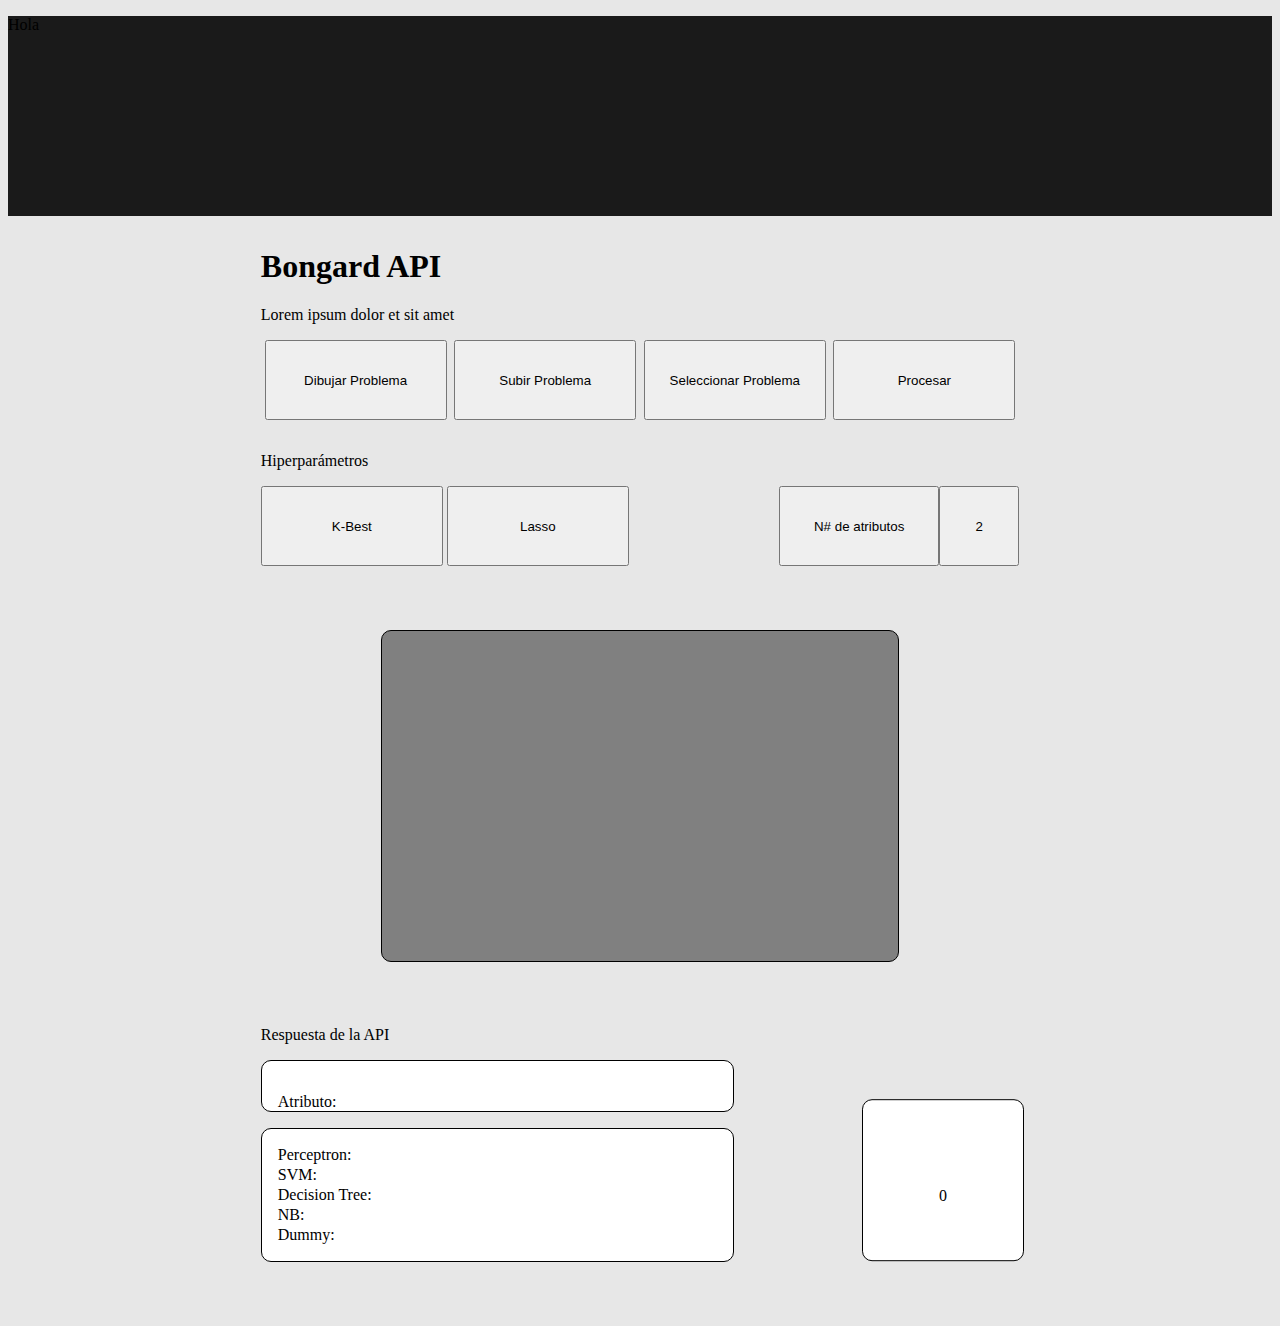
==== src/index.html @ 0ad76363 "initial commint" ====
<!doctype html>
<html lang="es">
<link rel="icon" href="/favicon.ico" type="image/x-icon">
<head>
    <meta http-equiv="X-UA-Compatible" content="IE=edge">
    <meta charset="utf-8">
    <meta name="viewport" content="width=device-width, initial-scale=1">

    <!-- Bootstrap -->
    <link href="https://cdn.jsdelivr.net/npm/bootstrap@5.0.1/dist/css/bootstrap.min.css" rel="stylesheet" integrity="sha384-+0n0xVW2eSR5OomGNYDnhzAbDsOXxcvSN1TPprVMTNDbiYZCxYbOOl7+AMvyTG2x" crossorigin="anonymous">
    
    <!-- Custom Styles -->
    <link rel="stylesheet" href="./css/all.min.css">
    <link rel="stylesheet" href="./css/brands.min.css">
    <link rel="stylesheet" href="./css/fontawesome.min.css">
    <link rel="stylesheet" href="./css/style.css">

    <title>Bongard Problems</title>

    <script src="./js/jquery.js"></script>

</head>

<body class="body">
    <div class="header">
        <p>Hola</p>
    </div>
    <div class="content">
        <h1> Bongard API </h1>
        <p> Lorem ipsum dolor et sit amet </p>
        <div class="menu">
            <button type="button" class="btn menubtn btn-outline-dark">Dibujar Problema</button>
            <button type="button" class="btn menubtn btn-outline-dark">
                <input type="file" onchange="loadFile(event)" accept="image/gif, image/jpeg, image/png" name="image" id="file" style="display: none;">
                <label for="file" style="cursor: pointer;">Subir Problema</label>
            </button>

            <button type="button" class="btn menubtn btn-outline-dark">Seleccionar Problema</button>
            <button type="button" class="btn menubtn btn-outline-success"  onclick="postImage();">Procesar</button>


            

        </div>
        <p>Hiperparámetros</p>
        <div class="hyper">
            <button type="button" class="btn menubtn btn-outline-dark">K-Best</button>
            <button type="button" class="btn menubtn btn-outline-dark">Lasso</button>
            <button type="button" class="btn sqbtn btn-outline-dark">2</button>
            <button type="button" class="btn sqbtn2">N# de atributos</button>
        </div>

        <div class="problemContainer">
            <div class="problem">
                <img id="bp"/>
            </div>
        </div>
        <p>Respuesta de la API</p>
        <div class="atributos">
            <p id="atributos">Atributo: </p>
        </div>
        <div class="scores">
            <p id="scores">Perceptron: <br> SVM: <br> Decision Tree: <br>NB: <br> Dummy:</p>
        </div>
        <div class="score">
            <p id="score">0<p>
        </div>
    </div>
</body>

<script src="./js/postbp_.js"></script>
<script>
var loadFile = function(event) {
	var image = document.getElementById('bp');
	image.src = URL.createObjectURL(event.target.files[0]);
};
</script>

</html>
---- src/css/brands.min.css ----
/*!
 * Font Awesome Free 5.15.3 by @fontawesome - https://fontawesome.com
 * License - https://fontawesome.com/license/free (Icons: CC BY 4.0, Fonts: SIL OFL 1.1, Code: MIT License)
 */
@font-face{font-family:"Font Awesome 5 Brands";font-style:normal;font-weight:400;font-display:block;src:url(../webfonts/fa-brands-400.eot);src:url(../webfonts/fa-brands-400.eot?#iefix) format("embedded-opentype"),url(../webfonts/fa-brands-400.woff2) format("woff2"),url(../webfonts/fa-brands-400.woff) format("woff"),url(../webfonts/fa-brands-400.ttf) format("truetype"),url(../webfonts/fa-brands-400.svg#fontawesome) format("svg")}.fab{font-family:"Font Awesome 5 Brands";font-weight:400}
---- src/css/style.css ----
.header{
    height: 200px;
    background-color: #1a1a1a;
    margin-bottom: 2rem;
}

.content{
    margin: auto;
    width:60%;
}

.body{
    background-color: #e7e7e7;
}

.menubtn{
    width:24%;
    height: 80px;
    margin:auto;
}

.menu{
    display: flex;
    margin-bottom: 2rem;
}

.hyper{
    margin-bottom: 2rem;
}

.sqbtn{
    height: 80px;
    width: 80px;
    float: right;
}
.sqbtn2{
    height: 80px;
    width: 160px;
    float: right;
}

.problemContainer{
    margin-top:4rem;
    margin-bottom: 4rem;
}
.problem{
    margin: auto;
    width: 516px;
    height:330px;
    background-color: gray;
    border-radius: 10px;
    border-style:solid;
    border-width: 1px;
}

.atributos{
    width:60%;
    background-color: white;
    height:50px;
    line-height: 50px;
    padding-left: 1rem;
    border-radius: 10px;
    border-style:solid;
    border-width: 1px;
    margin-bottom: 1rem;
}

.scores{
    width:60%;
    background-color: white;
    height:100;
    line-height: 20px;
    padding-left: 1rem;
    border-radius: 10px;
    border-style:solid;
    border-width: 1px;
    margin-bottom: 4rem;
}

.score{
    position: absolute;
    width:160px;
    background-color: white;
    height:160px;
    line-height: 160px;
    text-align: center;
    border-radius: 10px;
    border-style:solid;
    border-width: 1px;
    right:20%;
    transform: translateY(-140%);
}
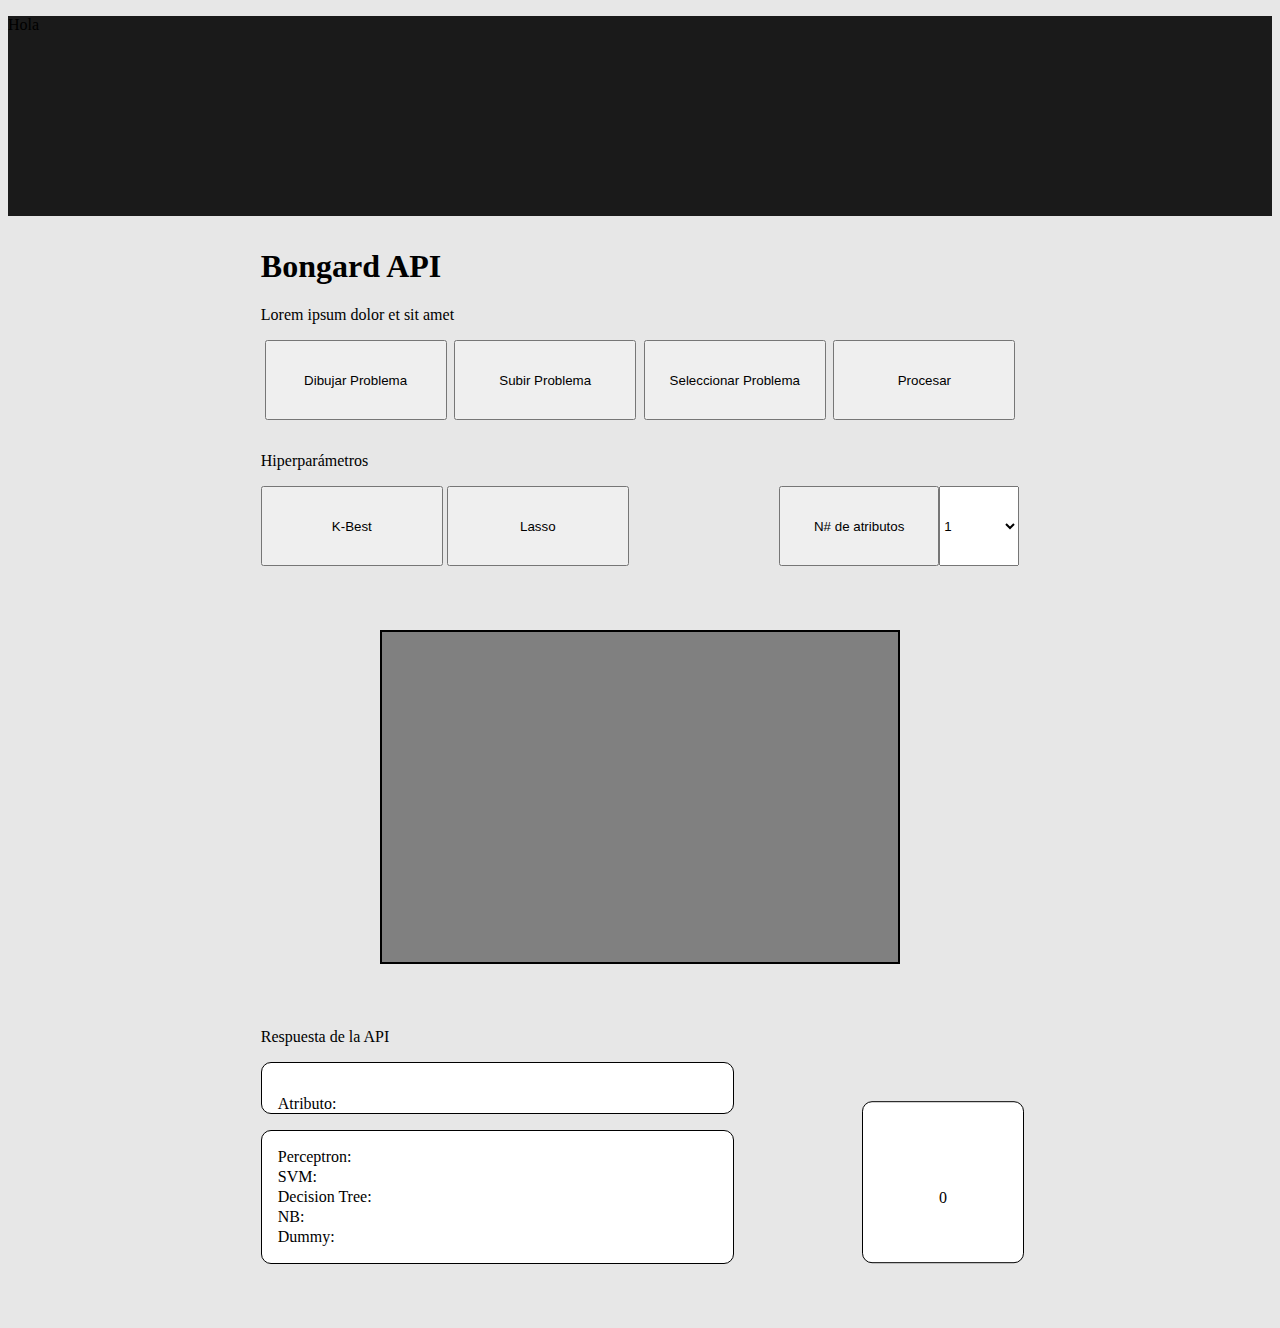
==== commit 87c861cb: "Hyperparameters and style" ====
--- a/src/index.html
+++ b/src/index.html
@@ -44,10 +44,18 @@
         </div>
         <p>Hiperparámetros</p>
         <div class="hyper">
-            <button type="button" class="btn menubtn btn-outline-dark">K-Best</button>
-            <button type="button" class="btn menubtn btn-outline-dark">Lasso</button>
-            <button type="button" class="btn sqbtn btn-outline-dark">2</button>
-            <button type="button" class="btn sqbtn2">N# de atributos</button>
+            <button onclick="kbest()" type="button" class="btn menubtn btn-outline-dark" id="kbest">K-Best</button>
+            <button onclick="lasso()" type="button" class="btn menubtn btn-outline-dark" id="lasso">Lasso</button>
+                <SELECT class="atrib form-select btn sqbtn btn-outline-dark">
+                    <OPTION Value="1">1</OPTION>
+                    <OPTION Value="2">2</OPTION>
+                    <OPTION Value="3">3</OPTION>
+                    <OPTION Value="4">4</OPTION>
+                    <OPTION Value="5">5</OPTION>
+                </SELECT>
+            <button type="button" class="btn sqbtn2">
+                N# de atributos
+            </button>
         </div>
 
         <div class="problemContainer">
@@ -68,12 +76,8 @@
     </div>
 </body>
 
-<script src="./js/postbp_.js"></script>
-<script>
-var loadFile = function(event) {
-	var image = document.getElementById('bp');
-	image.src = URL.createObjectURL(event.target.files[0]);
-};
-</script>
+<script src="./js/hyper.js"></script>
+<script src="./js/postbp.js"></script>
+
 
 </html>--- a/src/css/style.css
+++ b/src/css/style.css
@@ -48,9 +48,8 @@
     width: 516px;
     height:330px;
     background-color: gray;
-    border-radius: 10px;
     border-style:solid;
-    border-width: 1px;
+    border-width: 2px;
 }
 
 .atributos{
@@ -89,4 +88,9 @@
     border-width: 1px;
     right:20%;
     transform: translateY(-140%);
+}
+
+.atrib{
+    height: 80px;
+    width: 80px;
 }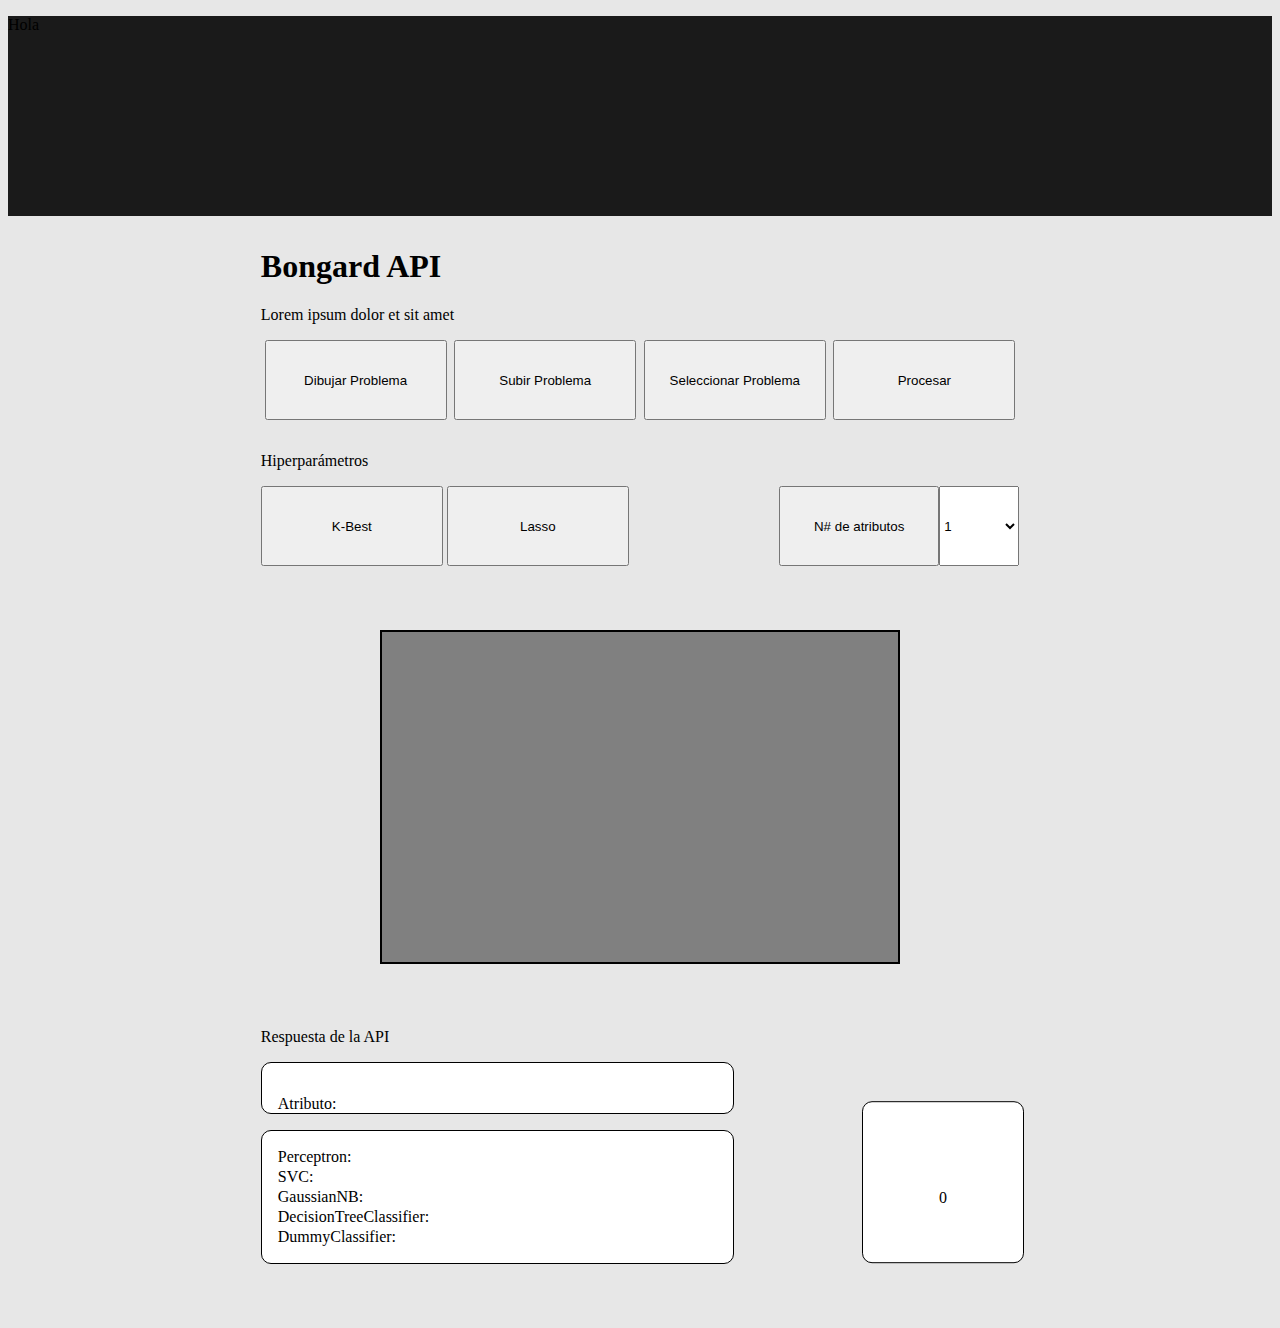
==== commit 9140cb05: "fix notation" ====
--- a/src/index.html
+++ b/src/index.html
@@ -31,7 +31,7 @@
         <div class="menu">
             <button type="button" class="btn menubtn btn-outline-dark">Dibujar Problema</button>
             <button type="button" class="btn menubtn btn-outline-dark">
-                <input type="file" onchange="loadFile(event)" accept="image/gif, image/jpeg, image/png" name="image" id="file" style="display: none;">
+                <input type="file" onchange="loadFile(event)" accept="image/jpeg, image/png, image/gif" name="image" id="file" style="display: none;">
                 <label for="file" style="cursor: pointer;">Subir Problema</label>
             </button>
 
@@ -68,7 +68,7 @@
             <p id="atributos">Atributo: </p>
         </div>
         <div class="scores">
-            <p id="scores">Perceptron: <br> SVM: <br> Decision Tree: <br>NB: <br> Dummy:</p>
+            <p id="scores">Perceptron: <br> SVC: <br> GaussianNB: <br>DecisionTreeClassifier: <br> DummyClassifier:</p>
         </div>
         <div class="score">
             <p id="score">0<p>
